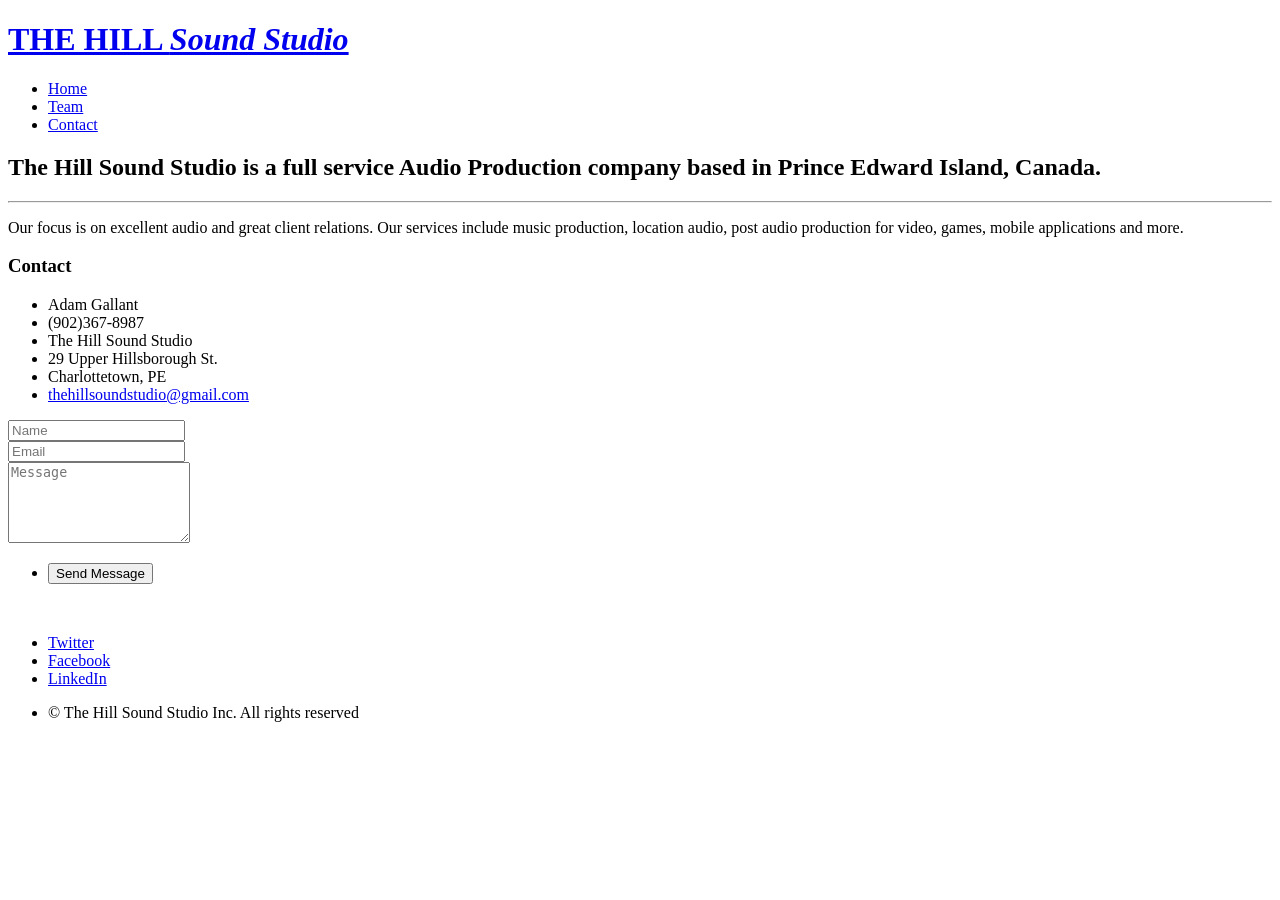
==== public/index.html @ 271ff7b2 "Update from Forestry.io - Updated Forestry configuration" ====
<!DOCTYPE HTML>
<html>
    <head>
	<meta name="generator" content="Hugo 0.31.1" />
        <title>The Hill Sound Studio</title>
        <meta charset="utf-8" />
        <meta name="viewport" content="width=device-width, initial-scale=1" />
        <meta name="description" content="The Hill Sound Studio is a full service Audio Production company based in Prince Edward Island, Canada.">
        <meta name="keywords" content="">
        
        <link rel="stylesheet" href="http://scottgallant.github.io/css/main.css" />
        
        
        <link href="/images/favicon.png" rel="icon">
    </head>

<body>
<div id="page-wrapper">


<div id="header">
	
		<h1 class="logo"><a href="index.html" id="logo">THE HILL <em>Sound Studio</em></a></h1>
	
		<nav id="nav">
			<ul>


<li class=" current" id="home"> <a href="/">Home</a></li>

<li class="" id="team"> <a href="/team">Team</a></li>

<li class="" id="contact"> <a href="/contact">Contact</a></li>

</ul>
		</nav>
</div>


<section id="banner" style="background-image: url('http://scottgallant.github.io/images/banner.jpg')">
  <header></header>
</section>


<section class="wrapper style2">
  <div class="container">
    <header class="major">
      <h2>The Hill Sound Studio is a full service Audio Production company based in Prince Edward Island, Canada.</h2>
      <hr>
      <p>Our focus is on excellent audio and great client relations.

Our services include music production, location audio, post audio production for video, games, mobile applications and more.
</p>
    </header>
  </div>
</section>


        <div id="footer">
          <div class="container">
            <div class="row">
              <section class="3u 6u(narrower) 12u$(mobilep)">
                <h3>Contact</h3>
                <ul class="links">
                  <li>Adam Gallant</li>
                  <li>(902)367-8987</li>
                  <li>The Hill Sound Studio</li>
                  <li>29 Upper Hillsborough St.</li>
                  <li>Charlottetown, PE</li>
                  <li><a href="mailto:thehillsoundstudio@gmail.com" class="href">thehillsoundstudio@gmail.com</a></li>
                </ul>
              </section>
              <section class="3u 6u$(narrower) 12u$(mobilep)">
              </section>
              <section class="6u 12u(narrower)">
                <form method="POST" action="http://formspree.io/thehillsoundstudio@gmail.com" id="contactForm">
                  <div class="row 50%">
                    <div class="6u 12u(mobilep)">
                      <input type="text" name="name" id="name" placeholder="Name" />
                    </div>
                    <div class="6u 12u(mobilep)">
                      <input type="email" name="email" id="email" placeholder="Email" />
                    </div>
                  </div>
                  <div class="row 50%">
                    <div class="12u">
                      <textarea name="message" id="message" placeholder="Message" rows="5"></textarea>
                    </div>
                  </div>
                  <div class="row 50%">
                    <div class="12u">
                      <ul class="actions">
                        <li><input type="submit" class="button alt" value="Send Message" /></li>
                      </ul>
                    </div>
                  </div>
                </form>
              </section>
            </div>
          </div>
          <p>&nbsp;</p>
          
            <ul class="icons">
              <li><a href="https://twitter.com/thehillsound" class="icon fa-twitter"><span class="label">Twitter</span></a></li>
              <li><a href="https://www.facebook.com/thehillsoundstudio" class="icon fa-facebook"><span class="label">Facebook</span></a></li>
              <li><a href="https://www.instagram.com/thehillsoundstudio/" class="icon fa-instagram"><span class="label">LinkedIn</span></a></li>
            </ul>

          
            <div class="copyright">
              <ul class="menu">
                <li>&copy; The Hill Sound Studio Inc. All rights reserved</li>
              </ul>
            </div>

        </div>

    </div>

    
      <script src="http://scottgallant.github.io/js/jquery.min.js"></script>
      <script src="http://scottgallant.github.io/js/jquery.dropotron.min.js"></script>
      <script src="http://scottgallant.github.io/js/skel.min.js"></script>
      <script src="http://scottgallant.github.io/js/util.js"></script>
      
      <script src="http://scottgallant.github.io/js/main.js"></script>
      

  </body>
</html>
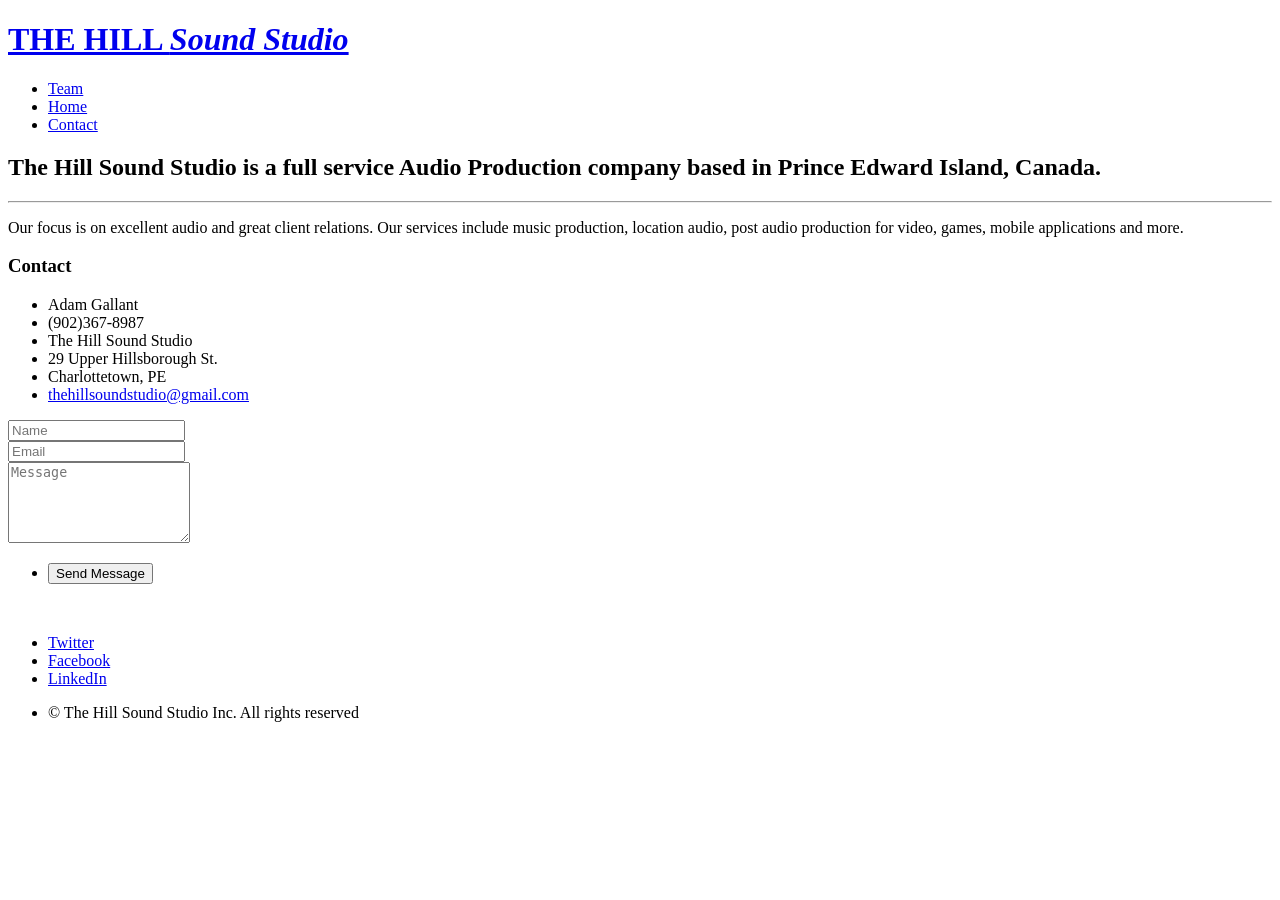
==== commit d89a3421: "Update from Forestry.io - Updated Forestry configuration" ====
--- a/public/index.html
+++ b/public/index.html
@@ -26,9 +26,9 @@
 			<ul>
 
 
+<li class="" id="team"> <a href="/team">Team</a></li>
+
 <li class=" current" id="home"> <a href="/">Home</a></li>
-
-<li class="" id="team"> <a href="/team">Team</a></li>
 
 <li class="" id="contact"> <a href="/contact">Contact</a></li>
 
